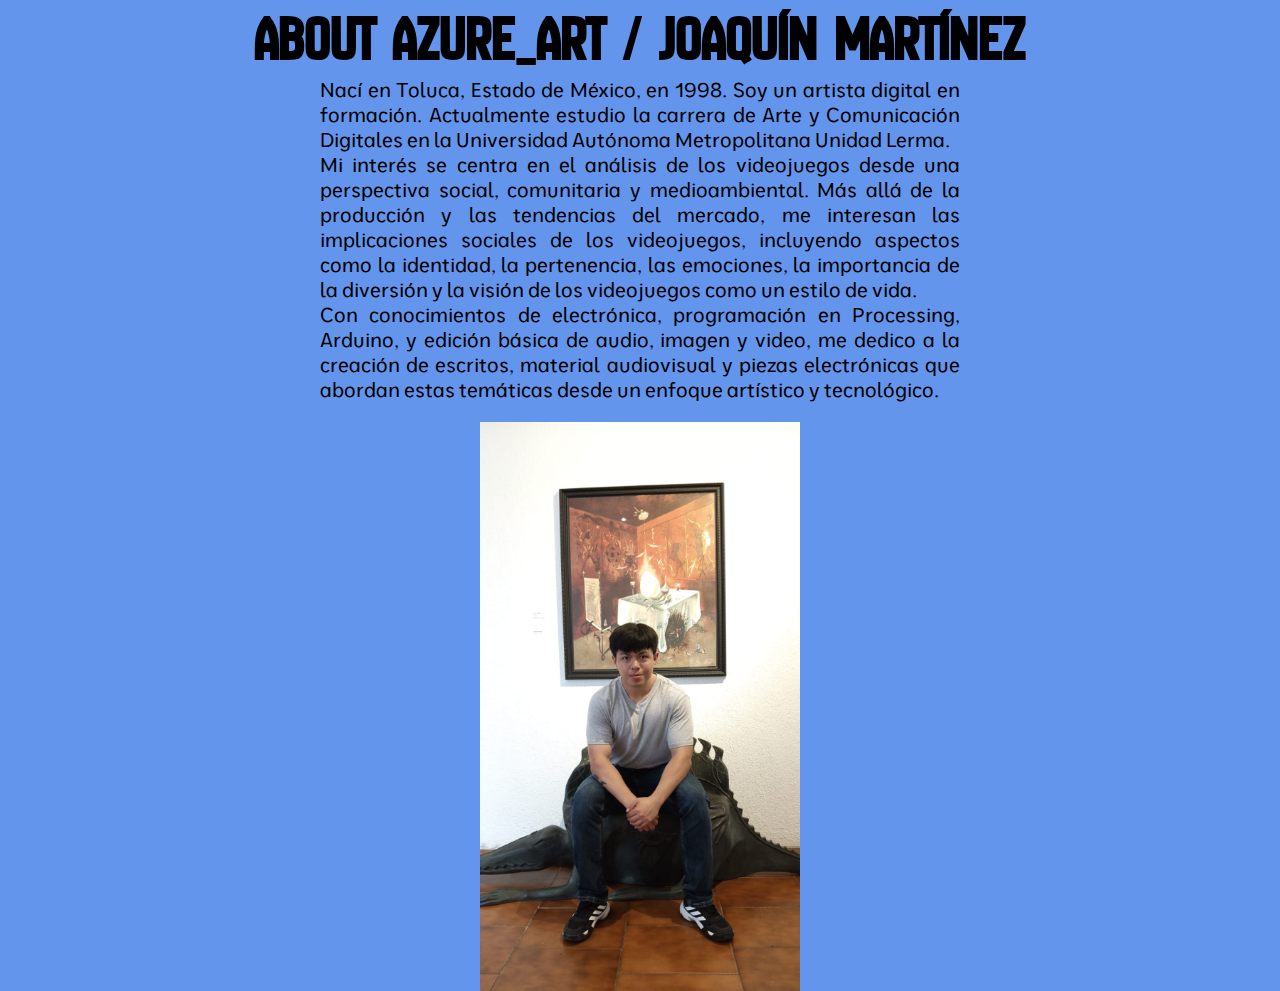
==== html/bio.html @ 1f985a5d "renombre archivos" ====
<!DOCTYPE html>
<html lang="es">
<head>
    <meta charset="UTF-8">
    <meta name="viewport" content="width=device-width, initial-scale=1.0">
    <title>Bio</title>
    <link rel="stylesheet" href="../styles/style.css">
    <link rel="preconnect" href="https://fonts.googleapis.com">
    <link rel="preconnect" href="https://fonts.gstatic.com" crossorigin>
    <link href="https://fonts.googleapis.com/css2?family=New+Amsterdam&family=Moderustic:wght@300..800&display=swap" rel="stylesheet">
</head>
<body id="bio">

    <h1> about azure_art / Joaquín Martínez</h1>
    <p>Nací en Toluca, Estado de México, en 1998. Soy un artista digital en formación. Actualmente estudio la carrera de Arte y Comunicación Digitales en la Universidad Autónoma Metropolitana Unidad Lerma.</p>
    <p>Mi interés se centra en el análisis de los videojuegos desde una perspectiva social, comunitaria y medioambiental. Más allá de la producción y las tendencias del mercado, me interesan las implicaciones sociales de los videojuegos, incluyendo aspectos como la identidad, la pertenencia, las emociones, la importancia de la diversión y la visión de los videojuegos como un estilo de vida.</p>
    <p>Con conocimientos de electrónica, programación en Processing, Arduino, y edición básica de audio, imagen y video, me dedico a la creación de escritos, material audiovisual y piezas electrónicas que abordan estas temáticas desde un enfoque artístico y tecnológico.</p>

    <div class="image-container">
        <img src="../assets/imagenes/bio.jpeg" alt="Foto del artista">

</body>
</html>
---- styles/style.css ----
/* Estilos generales aplicables a todas las páginas */
body {
    font-family: "Arial", sans-serif;
    margin: 0;
    padding: 0;
}

/* Estilos específicos para index.html */
#index {
    font-family: "New Amsterdam", sans-serif;
    margin: 0;
    padding: 0;
    background-color: cornflowerblue;
    color: white;
}

#index h1 {
    text-align: center;
    color: black;
}

#index p {
    color: black;
}

#index .image-container {
    display: flex;
    justify-content: center; /* Centra horizontalmente */
    margin-top: 20px; /* Espacio superior, ajusta según sea necesario */
}

/* Estilos para la imagen en index.html */
#index .image-container img {
    width: 25%; /* Reduce el tamaño de la imagen a la mitad */
    height: auto; /* Mantiene la relación de aspecto original */
    max-width: 100%; /* Asegura que la imagen no exceda el ancho del contenedor */
}



/* Estilos específicos para pagina1.html */
#pagina1 {
    background-color: black;
    color: white;
}

#pagina1 h1 {
    font-family: "Moderustic", sans-serif;
    width: 50%;
    margin: 0;
    padding: 0;
    color: white;
}

#pagina1 h2 {
    font-family: "Moderustic", sans-serif;
    width: 50%;
    margin: 0;
    padding: 0;
    color: white;
}

#pagina1 p {
    font-family: "Moderustic", sans-serif;
    text-align: justify;
    width: 50%;
    margin: 0;
    padding: 0;
    color: white;
}

/* Estilos específicos para pagina2.html */
#pagina2 {
    background-color: cornflowerblue;
    color: black;
}

#pagina2 h1 {
    text-align: center;
    font-family: "New Amsterdam", sans-serif;
    font-size: 250%; 
    margin: 0;
    padding: 0;
    color: black ;
}

#pagina2 p {
    font-family: "Moderustic", sans-serif;
    font-size: 125%;
    width: 50%;
    margin: 0 auto;
    text-align: justify;
    color: black;
}

/* Estilos específicos para pagina3.html */

#bio{
    background-color: cornflowerblue;
    color: black;
}

#bio h1{
    font-family: "New Amsterdam", sans-serif;
    font-size: 400%;
    margin: 0;
    padding: 0;
    text-align: center;
    color: black;
}

#bio p{
    font-family: "Moderustic", sans-serif;
    font-size: 125%;
    width: 50%;
    margin: 0 auto;
    text-align: justify;
    color: black;
}


#bio .image-container {
    display: flex;
    justify-content: center; /* Centra horizontalmente */
    margin-top: 20px; /* Espacio superior, ajusta según sea necesario */
}

/* Estilos para la imagen en index.html */
#bio .image-container img {
    width: 25%; /* Reduce el tamaño de la imagen a la mitad */
    height: auto; /* Mantiene la relación de aspecto original */
    max-width: 100%; /* Asegura que la imagen no exceda el ancho del contenedor */
}
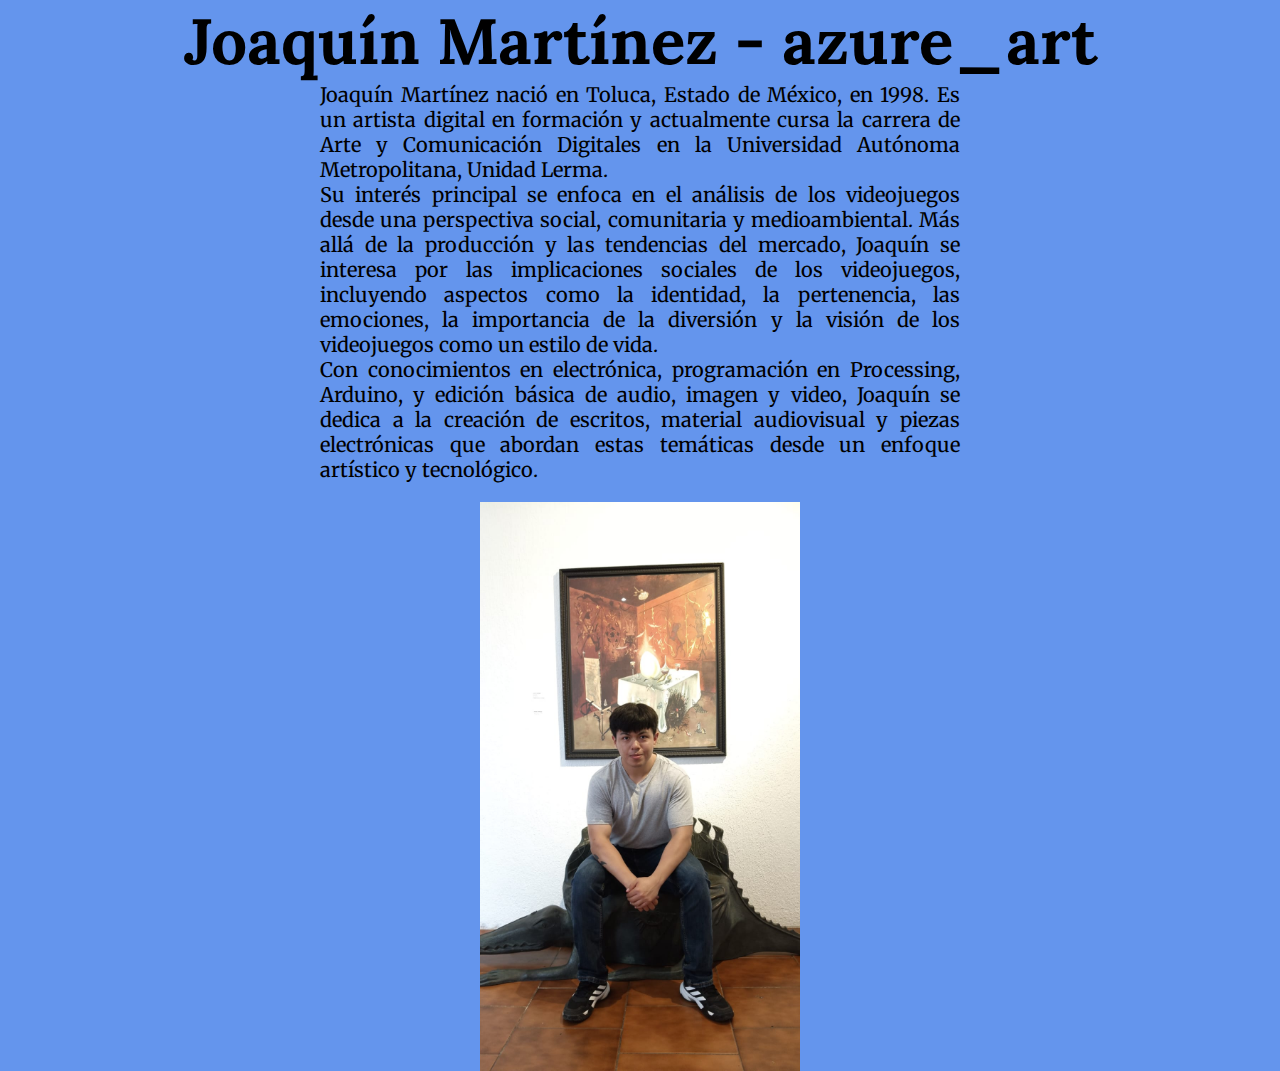
==== commit 181dac5b: "coloquio ver1.0" ====
--- a/html/bio.html
+++ b/html/bio.html
@@ -7,14 +7,14 @@
     <link rel="stylesheet" href="../styles/style.css">
     <link rel="preconnect" href="https://fonts.googleapis.com">
     <link rel="preconnect" href="https://fonts.gstatic.com" crossorigin>
-    <link href="https://fonts.googleapis.com/css2?family=New+Amsterdam&family=Moderustic:wght@300..800&display=swap" rel="stylesheet">
+    <link href="https://fonts.googleapis.com/css2?family=Lora:wght@400;700&family=Merriweather:wght@400;700&family=Raleway:wght@400;700&display=swap" rel="stylesheet">
 </head>
 <body id="bio">
 
-    <h1> about azure_art / Joaquín Martínez</h1>
-    <p>Nací en Toluca, Estado de México, en 1998. Soy un artista digital en formación. Actualmente estudio la carrera de Arte y Comunicación Digitales en la Universidad Autónoma Metropolitana Unidad Lerma.</p>
-    <p>Mi interés se centra en el análisis de los videojuegos desde una perspectiva social, comunitaria y medioambiental. Más allá de la producción y las tendencias del mercado, me interesan las implicaciones sociales de los videojuegos, incluyendo aspectos como la identidad, la pertenencia, las emociones, la importancia de la diversión y la visión de los videojuegos como un estilo de vida.</p>
-    <p>Con conocimientos de electrónica, programación en Processing, Arduino, y edición básica de audio, imagen y video, me dedico a la creación de escritos, material audiovisual y piezas electrónicas que abordan estas temáticas desde un enfoque artístico y tecnológico.</p>
+    <h1>Joaquín Martínez - azure_art</h1>
+    <p>Joaquín Martínez nació en Toluca, Estado de México, en 1998. Es un artista digital en formación y actualmente cursa la carrera de Arte y Comunicación Digitales en la Universidad Autónoma Metropolitana, Unidad Lerma.</p>
+    <p>Su interés principal se enfoca en el análisis de los videojuegos desde una perspectiva social, comunitaria y medioambiental. Más allá de la producción y las tendencias del mercado, Joaquín se interesa por las implicaciones sociales de los videojuegos, incluyendo aspectos como la identidad, la pertenencia, las emociones, la importancia de la diversión y la visión de los videojuegos como un estilo de vida.</p>
+    <p>Con conocimientos en electrónica, programación en Processing, Arduino, y edición básica de audio, imagen y video, Joaquín se dedica a la creación de escritos, material audiovisual y piezas electrónicas que abordan estas temáticas desde un enfoque artístico y tecnológico.</p>
 
     <div class="image-container">
         <img src="../assets/imagenes/bio.jpeg" alt="Foto del artista">
--- a/styles/style.css
+++ b/styles/style.css
@@ -7,21 +7,63 @@
 
 /* Estilos específicos para index.html */
 #index {
-    font-family: "New Amsterdam", sans-serif;
-    margin: 0;
-    padding: 0;
-    background-color: cornflowerblue;
-    color: white;
+    font-family: 'Lora', serif;
+    font-weight: bold;
 }
 
 #index h1 {
-    text-align: center;
+    font-family: 'Merriweather', serif;
+    font-size: 3em;
+    text-align:left;
     color: black;
+    margin-top: 0px;
+    margin-left: 10px;
 }
 
 #index p {
+    font-family: 'Lora', serif;
+    font-weight: bold;
     color: black;
 }
+ 
+/* Estilo para el nav y ul */
+nav ul {
+    list-style-type: none; /* Elimina los puntos de la lista */
+    padding: 0; /* Elimina el padding */
+    margin: 0; /* Elimina el margen */
+    display: flex;
+    flex-direction: column; /* Organiza los elementos de arriba hacia abajo */
+    align-items: flex-start; /* Alinea los elementos a la izquierda */
+}
+
+/* Estilo para los elementos de la lista */
+nav ul li {
+    margin-bottom: 10px; /* Espacio entre los elementos de la lista */
+}
+
+/* Estilo para los enlaces dentro de los elementos de la lista */
+/* Estilo normal para los enlaces */
+nav ul li a {
+    font-family: 'Merriweather', serif; /* Usa la fuente que prefieras */
+    font-size: 1.2em; /* Tamaño de la fuente */
+    color: black !important; /* Mantén el color del texto en negro, utilizando !important */
+    text-decoration: none; /* Elimina el subrayado de los enlaces */
+    padding: 10px 15px; /* Añade padding a los enlaces */
+    display: block; /* Asegura que el enlace ocupe todo el ancho del li */
+    background-color: #ffffff !important; /* Color de fondo blanco, utilizando !important */
+    border-radius: 5px; /* Bordes redondeados (opcional) */
+    transition: background-color 0.3s ease; /* Transición suave al cambiar el fondo */
+}
+
+/* Estilo para el hover */
+nav ul li a:hover {
+    background-color: #d3d3d3 !important; /* Cambia el color de fondo al pasar el ratón a un gris claro, utilizando !important */
+    color: black !important; /* Mantén el color del texto en negro, utilizando !important */
+}
+
+
+
+
 
 #index .image-container {
     display: flex;
@@ -101,7 +143,7 @@
 }
 
 #bio h1{
-    font-family: "New Amsterdam", sans-serif;
+    font-family: "Lora", sans-serif;
     font-size: 400%;
     margin: 0;
     padding: 0;
@@ -110,7 +152,7 @@
 }
 
 #bio p{
-    font-family: "Moderustic", sans-serif;
+    font-family: "Merriweather", sans-serif;
     font-size: 125%;
     width: 50%;
     margin: 0 auto;
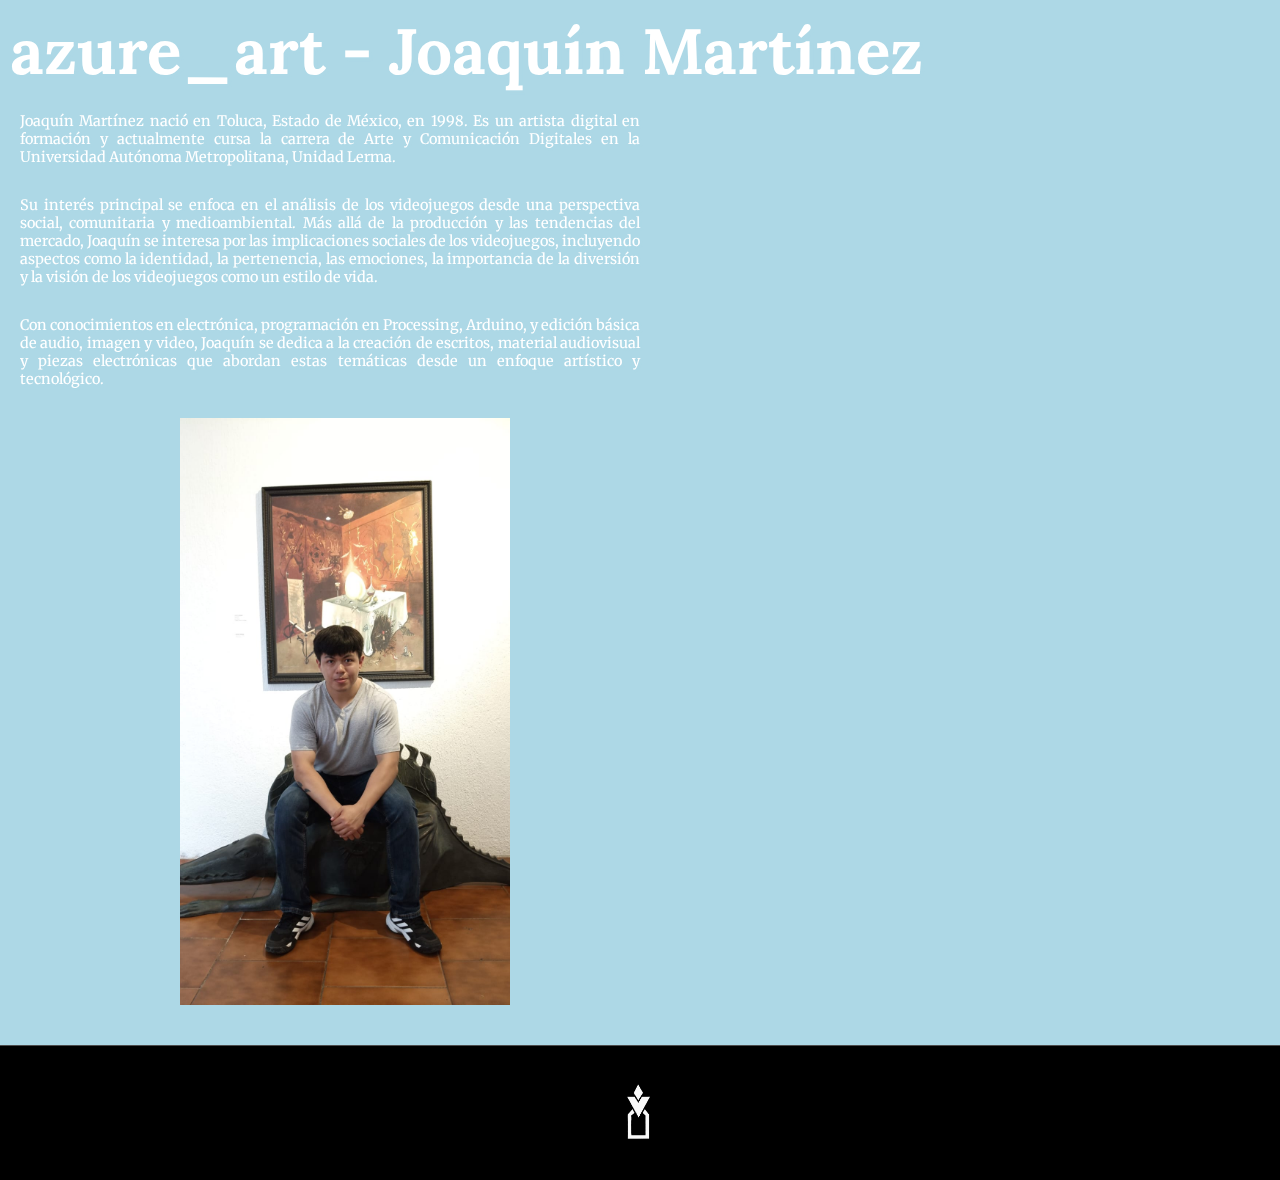
==== commit 2e1f7d43: "18sep" ====
--- a/html/bio.html
+++ b/html/bio.html
@@ -10,14 +10,24 @@
     <link href="https://fonts.googleapis.com/css2?family=Lora:wght@400;700&family=Merriweather:wght@400;700&family=Raleway:wght@400;700&display=swap" rel="stylesheet">
 </head>
 <body id="bio">
-
-    <h1>Joaquín Martínez - azure_art</h1>
+    <video autoplay muted loop id="background-video">
+        <source src="../assets/videos/bioback.mp4" type="video/mp4">
+        Tu navegador no soporta el video.
+    </video>
+    <div class="bio-container">
+    <div class="bio-text">    
+    <h1>azure_art - Joaquín Martínez</h1>
     <p>Joaquín Martínez nació en Toluca, Estado de México, en 1998. Es un artista digital en formación y actualmente cursa la carrera de Arte y Comunicación Digitales en la Universidad Autónoma Metropolitana, Unidad Lerma.</p>
     <p>Su interés principal se enfoca en el análisis de los videojuegos desde una perspectiva social, comunitaria y medioambiental. Más allá de la producción y las tendencias del mercado, Joaquín se interesa por las implicaciones sociales de los videojuegos, incluyendo aspectos como la identidad, la pertenencia, las emociones, la importancia de la diversión y la visión de los videojuegos como un estilo de vida.</p>
     <p>Con conocimientos en electrónica, programación en Processing, Arduino, y edición básica de audio, imagen y video, Joaquín se dedica a la creación de escritos, material audiovisual y piezas electrónicas que abordan estas temáticas desde un enfoque artístico y tecnológico.</p>
-
+    </div>
     <div class="image-container">
         <img src="../assets/imagenes/bio.jpeg" alt="Foto del artista">
-
+    </div>
+    <footer class="footerbio">
+        <a href="../index.html">
+            <img src="../assets/imagenes/home.png" alt="Regresar al inicio" class="home-button">
+        </a>
+    </footer>
 </body>
 </html>--- a/styles/style.css
+++ b/styles/style.css
@@ -1,10 +1,16 @@
 /* Estilos generales aplicables a todas las páginas */
+*{
+    box-sizing: border-box;
+}
+
 body {
     font-family: "Arial", sans-serif;
     margin: 0;
     padding: 0;
 }
-
+.texto{
+    padding: 5px;
+}
 /* Estilos específicos para index.html */
 #index {
     font-family: 'Lora', serif;
@@ -61,10 +67,6 @@
     color: black !important; /* Mantén el color del texto en negro, utilizando !important */
 }
 
-
-
-
-
 #index .image-container {
     display: flex;
     justify-content: center; /* Centra horizontalmente */
@@ -79,97 +81,144 @@
 }
 
 
-
-/* Estilos específicos para pagina1.html */
-#pagina1 {
-    background-color: black;
-    color: white;
-}
-
-#pagina1 h1 {
-    font-family: "Moderustic", sans-serif;
-    width: 50%;
-    margin: 0;
-    padding: 0;
-    color: white;
-}
-
-#pagina1 h2 {
-    font-family: "Moderustic", sans-serif;
-    width: 50%;
-    margin: 0;
-    padding: 0;
-    color: white;
-}
-
-#pagina1 p {
-    font-family: "Moderustic", sans-serif;
-    text-align: justify;
-    width: 50%;
-    margin: 0;
-    padding: 0;
-    color: white;
-}
-
-/* Estilos específicos para pagina2.html */
-#pagina2 {
-    background-color: cornflowerblue;
-    color: black;
-}
-
-#pagina2 h1 {
-    text-align: center;
-    font-family: "New Amsterdam", sans-serif;
-    font-size: 250%; 
-    margin: 0;
-    padding: 0;
-    color: black ;
-}
-
-#pagina2 p {
-    font-family: "Moderustic", sans-serif;
-    font-size: 125%;
-    width: 50%;
-    margin: 0 auto;
-    text-align: justify;
-    color: black;
-}
-
-/* Estilos específicos para pagina3.html */
-
 #bio{
-    background-color: cornflowerblue;
+    background-color: lightblue;
     color: black;
 }
 
 #bio h1{
     font-family: "Lora", sans-serif;
     font-size: 400%;
-    margin: 0;
+    margin: 10px;
     padding: 0;
-    text-align: center;
-    color: black;
+    text-align: left;
+    color: white;
+    text-shadow: 3px 3px 1px lightblue;
 }
 
 #bio p{
     font-family: "Merriweather", sans-serif;
-    font-size: 125%;
+    font-size: 90%;
     width: 50%;
-    margin: 0 auto;
+    margin: 10px;
+    padding: 10px;
+    align-items: left;
     text-align: justify;
-    color: black;
+    color: white;
+    text-shadow: 2px 2px 1px lightblue;
 }
 
 
 #bio .image-container {
     display: flex;
-    justify-content: center; /* Centra horizontalmente */
-    margin-top: 20px; /* Espacio superior, ajusta según sea necesario */
+    justify-content: left; /* Centra horizontalmente */
+    margin-top: 20px; 
+    margin-left: 180px;/* Espacio superior, ajusta según sea necesario */
+    padding-bottom: 40px;
 }
 
 /* Estilos para la imagen en index.html */
 #bio .image-container img {
-    width: 25%; /* Reduce el tamaño de la imagen a la mitad */
+    width: 30%; /* Reduce el tamaño de la imagen a la mitad */
     height: auto; /* Mantiene la relación de aspecto original */
     max-width: 100%; /* Asegura que la imagen no exceda el ancho del contenedor */
 }
+
+#background-video {
+    position: fixed;
+    right: 0;
+    bottom: 0;
+    min-width: 100%; 
+    min-height: 100%;
+    z-index: -1; /* Envía el video al fondo */
+    object-fit: cover; /* Ajusta el video para cubrir todo el fondo */
+}
+
+#bio {
+    position: relative;
+    z-index: 1; /* Asegura que el contenido esté por encima del video */
+}
+
+
+
+.footerbio {
+    padding: 20px;
+    background-color: black;
+    border-top: 1px solid rgba(255, 255, 255, 0.3);
+    text-align: center; /* Centra el texto */
+    color: white;
+    font-family: "Lora", sans-serif;
+    position: relative;
+}
+
+.footerbio p {
+    text-align: center !important;
+    margin: 0;
+    color: white;
+    text-shadow: none !important;
+}
+
+.home-button {
+    width: 60px;  /* Ajusta el tamaño según lo que necesites */
+    height: auto;
+    margin-top: 10px;
+    transition: transform 0.3s ease;  /* Añade una pequeña animación al hacer hover */
+}
+
+.home-button:hover {
+    transform: scale(1.1);
+    cursor: pointer;
+}
+/* Estilos específicos para la sección de contacto */
+.contacto {
+    padding: 20px;
+    background-color: steelblue; /* Color de fondo oscuro para la sección de contacto */
+    border: 1px solid #444; /* Borde opcional y ligeramente más claro que el fondo */
+    border-radius: 8px; /* Bordes redondeados opcionales */
+    margin: 20px 0; /* Espacio alrededor de la sección */
+}
+
+body{
+    background-color: black;
+}
+
+.contacto h1 {
+    font-family: 'Merriweather', serif; /* Fuente para el título */
+    font-size: 2.5em; /* Tamaño de fuente para el título */
+    text-align: center; /* Centra el título */
+    color: white; /* Color del título */
+    margin-bottom: 20px; /* Espacio debajo del título */
+}
+
+.info-contacto p {
+    font-family: 'Lora', serif; /* Fuente para el párrafo */
+    font-size: 1.2em; /* Tamaño de fuente para el párrafo */
+    text-align: center; /* Centra el texto del párrafo */
+    color: white; /* Color del texto */
+    margin-bottom: 15px; /* Espacio debajo del párrafo */
+}
+
+.info-contacto ul {
+    list-style-type: none; /* Elimina los puntos de la lista */
+    padding: 0; /* Elimina el padding */
+    margin: 0; /* Elimina el margen */
+    display: flex;
+    flex-direction: column; /* Organiza los elementos de arriba hacia abajo */
+    align-items: center; /* Centra los elementos de la lista */
+}
+
+.info-contacto li {
+    margin-bottom: 10px; /* Espacio entre los elementos de la lista */
+}
+
+.info-contacto a {
+    font-family: 'Lora', serif; /* Fuente para los enlaces */
+    font-size: 1.2em; /* Tamaño de fuente para los enlaces */
+    color: white; /* Color del enlace */
+    text-decoration: none; /* Elimina el subrayado de los enlaces */
+    transition: color 0.3s ease; /* Transición suave al cambiar el color */
+}
+
+.info-contacto a:hover {
+    color: #007BFF; /* Cambia el color del enlace al pasar el ratón */
+}
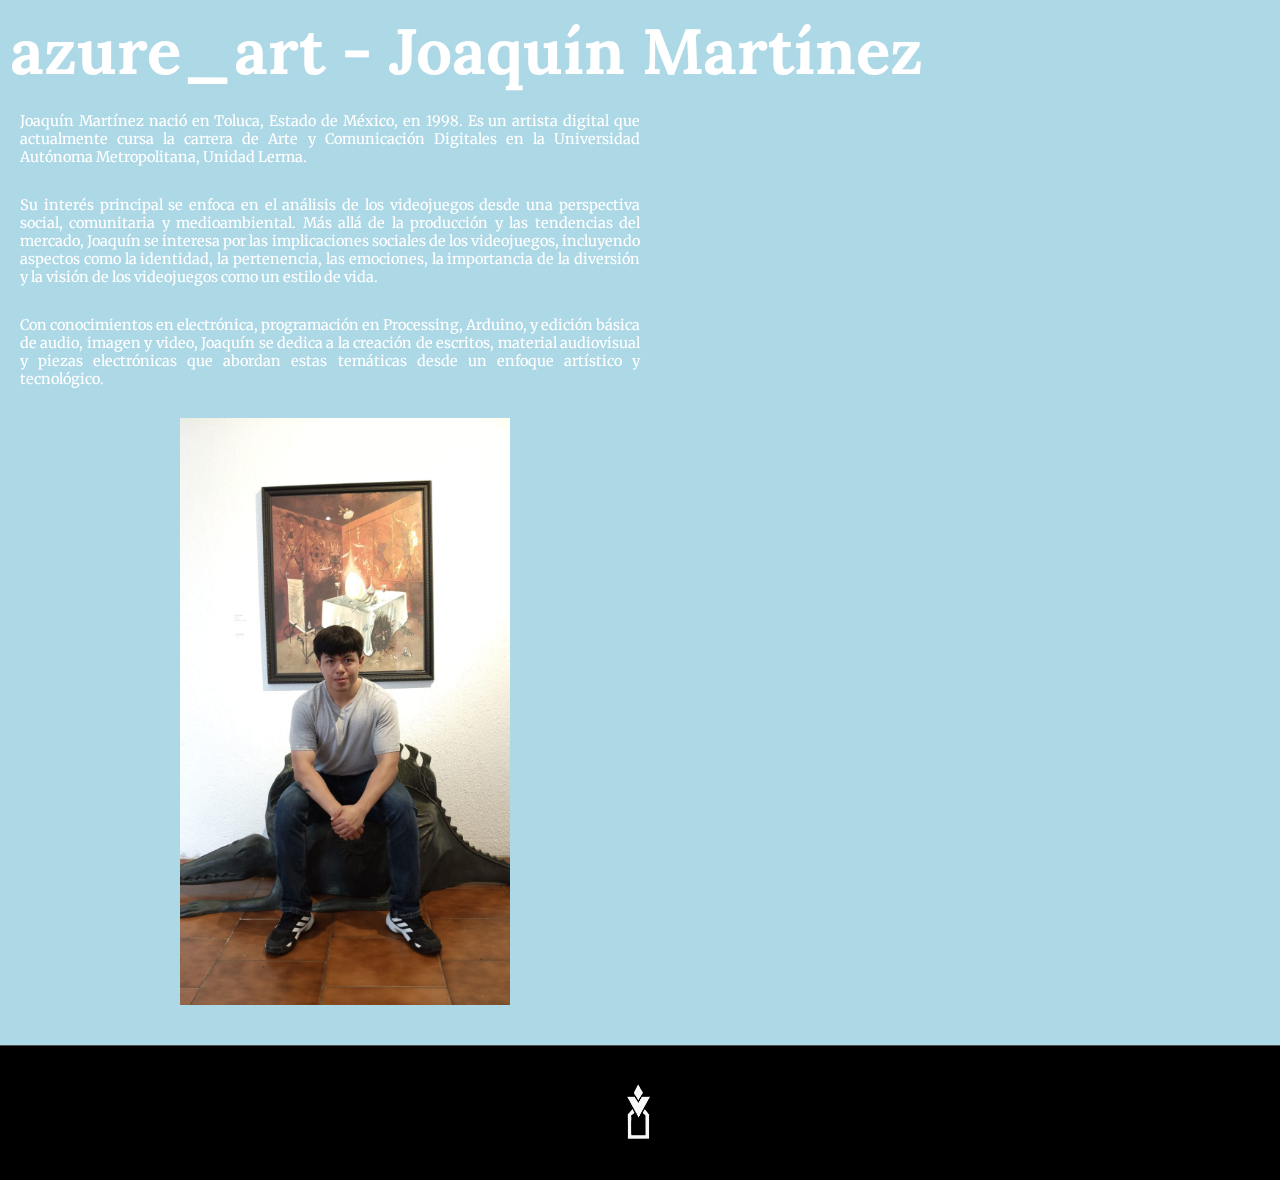
==== commit dc7e911e: "20sep" ====
--- a/html/bio.html
+++ b/html/bio.html
@@ -17,7 +17,7 @@
     <div class="bio-container">
     <div class="bio-text">    
     <h1>azure_art - Joaquín Martínez</h1>
-    <p>Joaquín Martínez nació en Toluca, Estado de México, en 1998. Es un artista digital en formación y actualmente cursa la carrera de Arte y Comunicación Digitales en la Universidad Autónoma Metropolitana, Unidad Lerma.</p>
+    <p>Joaquín Martínez nació en Toluca, Estado de México, en 1998. Es un artista digital que actualmente cursa la carrera de Arte y Comunicación Digitales en la Universidad Autónoma Metropolitana, Unidad Lerma.</p>
     <p>Su interés principal se enfoca en el análisis de los videojuegos desde una perspectiva social, comunitaria y medioambiental. Más allá de la producción y las tendencias del mercado, Joaquín se interesa por las implicaciones sociales de los videojuegos, incluyendo aspectos como la identidad, la pertenencia, las emociones, la importancia de la diversión y la visión de los videojuegos como un estilo de vida.</p>
     <p>Con conocimientos en electrónica, programación en Processing, Arduino, y edición básica de audio, imagen y video, Joaquín se dedica a la creación de escritos, material audiovisual y piezas electrónicas que abordan estas temáticas desde un enfoque artístico y tecnológico.</p>
     </div>
--- a/styles/style.css
+++ b/styles/style.css
@@ -139,8 +139,6 @@
     z-index: 1; /* Asegura que el contenido esté por encima del video */
 }
 
-
-
 .footerbio {
     padding: 20px;
     background-color: black;
@@ -169,56 +167,86 @@
     transform: scale(1.1);
     cursor: pointer;
 }
-/* Estilos específicos para la sección de contacto */
+
+
+/* Estilos específicos para el body de la sección de contacto */
+.contacto-page {
+    background-color: black !important;
+    display: flex;
+    justify-content: center;
+    align-items: center;
+    height: 100vh;
+    margin: 0;
+}
+
+/* Estilos para la sección de contacto */
 .contacto {
+    width: 60%; /* Ajusta el ancho del recuadro */
+    max-width: 800px; /* Ancho máximo para evitar que crezca demasiado */
     padding: 20px;
-    background-color: steelblue; /* Color de fondo oscuro para la sección de contacto */
-    border: 1px solid #444; /* Borde opcional y ligeramente más claro que el fondo */
-    border-radius: 8px; /* Bordes redondeados opcionales */
-    margin: 20px 0; /* Espacio alrededor de la sección */
-}
-
-body{
-    background-color: black;
+    background-color: steelblue;
+    border: 1px solid #444;
+    border-radius: 8px;
+    margin: 20px auto;
 }
 
 .contacto h1 {
-    font-family: 'Merriweather', serif; /* Fuente para el título */
-    font-size: 2.5em; /* Tamaño de fuente para el título */
-    text-align: center; /* Centra el título */
-    color: white; /* Color del título */
-    margin-bottom: 20px; /* Espacio debajo del título */
+    font-family: 'Merriweather', serif;
+    font-size: 2.5em;
+    text-align: center;
+    color: white;
+    margin-bottom: 20px;
 }
 
 .info-contacto p {
-    font-family: 'Lora', serif; /* Fuente para el párrafo */
-    font-size: 1.2em; /* Tamaño de fuente para el párrafo */
-    text-align: center; /* Centra el texto del párrafo */
-    color: white; /* Color del texto */
-    margin-bottom: 15px; /* Espacio debajo del párrafo */
+    font-family: 'Lora', serif;
+    font-size: 1.2em;
+    text-align: center;
+    color: white;
+    margin-bottom: 15px;
 }
 
 .info-contacto ul {
-    list-style-type: none; /* Elimina los puntos de la lista */
-    padding: 0; /* Elimina el padding */
-    margin: 0; /* Elimina el margen */
-    display: flex;
-    flex-direction: column; /* Organiza los elementos de arriba hacia abajo */
-    align-items: center; /* Centra los elementos de la lista */
+    list-style-type: none;
+    padding: 0;
+    margin: 0;
+    display: flex;
+    flex-direction: column;
+    align-items: center;
 }
 
 .info-contacto li {
-    margin-bottom: 10px; /* Espacio entre los elementos de la lista */
+    margin-bottom: 10px;
 }
 
 .info-contacto a {
-    font-family: 'Lora', serif; /* Fuente para los enlaces */
-    font-size: 1.2em; /* Tamaño de fuente para los enlaces */
-    color: white; /* Color del enlace */
-    text-decoration: none; /* Elimina el subrayado de los enlaces */
-    transition: color 0.3s ease; /* Transición suave al cambiar el color */
+    font-family: 'Lora', serif;
+    font-size: 1.2em;
+    color: white;
+    text-decoration: none;
+    transition: color 0.3s ease;
 }
 
 .info-contacto a:hover {
-    color: #007BFF; /* Cambia el color del enlace al pasar el ratón */
-}
+    color: #007BFF; /* Color al pasar el ratón */
+}
+
+/* Contenedor para el botón de home */
+.home-containercon {
+    margin-top: 20px; /* Espacio superior para el botón de home */
+    display: flex;
+    justify-content: center;
+}
+
+/* Estilo para la imagen del botón de home */
+.home-button {
+    width: 60px;  /* Ajusta el tamaño según lo que necesites */
+    height: auto;
+    transition: transform 0.3s ease;  /* Animación al hacer hover */
+}
+
+/* Efecto hover en el botón */
+.home-button:hover {
+    transform: scale(1.1);  /* Agranda ligeramente el botón al hacer hover */
+    cursor: pointer;
+}
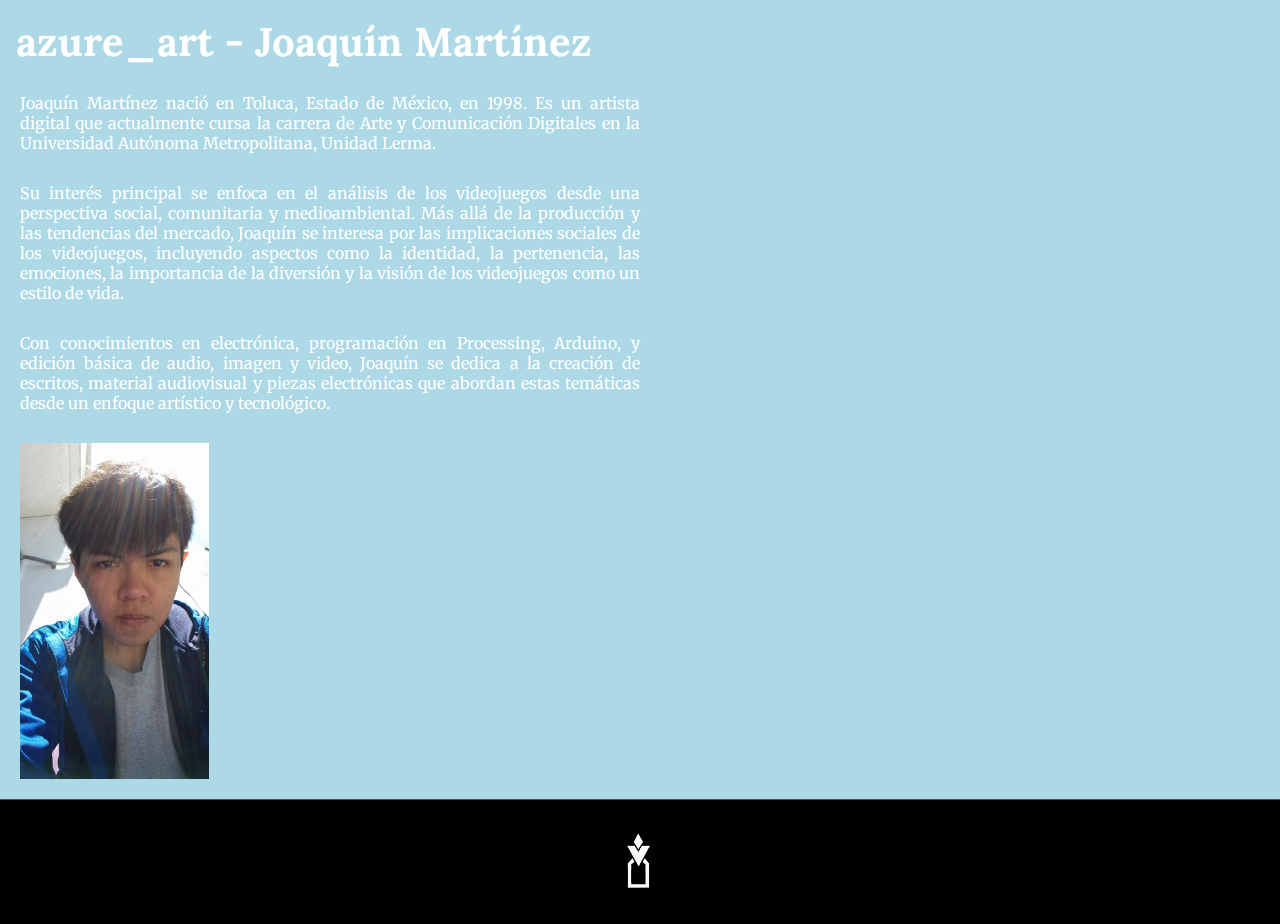
==== commit 1dc97fc5: "23sepresponsivo" ====
--- a/html/bio.html
+++ b/html/bio.html
@@ -2,7 +2,7 @@
 <html lang="es">
 <head>
     <meta charset="UTF-8">
-    <meta name="viewport" content="width=device-width, initial-scale=1.0">
+    <meta name="viewport" content="width=device-width, initial-scale=1.0, maximum-scale=1">
     <title>Bio</title>
     <link rel="stylesheet" href="../styles/style.css">
     <link rel="preconnect" href="https://fonts.googleapis.com">
--- a/styles/style.css
+++ b/styles/style.css
@@ -8,10 +8,7 @@
     margin: 0;
     padding: 0;
 }
-.texto{
-    padding: 5px;
-}
-/* Estilos específicos para index.html */
+
 #index {
     font-family: 'Lora', serif;
     font-weight: bold;
@@ -19,11 +16,12 @@
 
 #index h1 {
     font-family: 'Merriweather', serif;
-    font-size: 3em;
+    font-size: calc(4rem + 0.5vw);
     text-align:left;
     color: black;
     margin-top: 0px;
-    margin-left: 10px;
+    margin-left: 1%;
+    padding: calc(0px + 1vw) calc(0px + 1vw);
 }
 
 #index p {
@@ -33,53 +31,49 @@
 }
  
 /* Estilo para el nav y ul */
-nav ul {
-    list-style-type: none; /* Elimina los puntos de la lista */
-    padding: 0; /* Elimina el padding */
-    margin: 0; /* Elimina el margen */
-    display: flex;
-    flex-direction: column; /* Organiza los elementos de arriba hacia abajo */
-    align-items: flex-start; /* Alinea los elementos a la izquierda */
-}
-
-/* Estilo para los elementos de la lista */
-nav ul li {
-    margin-bottom: 10px; /* Espacio entre los elementos de la lista */
-}
-
-/* Estilo para los enlaces dentro de los elementos de la lista */
-/* Estilo normal para los enlaces */
-nav ul li a {
-    font-family: 'Merriweather', serif; /* Usa la fuente que prefieras */
-    font-size: 1.2em; /* Tamaño de la fuente */
-    color: black !important; /* Mantén el color del texto en negro, utilizando !important */
-    text-decoration: none; /* Elimina el subrayado de los enlaces */
-    padding: 10px 15px; /* Añade padding a los enlaces */
-    display: block; /* Asegura que el enlace ocupe todo el ancho del li */
-    background-color: #ffffff !important; /* Color de fondo blanco, utilizando !important */
-    border-radius: 5px; /* Bordes redondeados (opcional) */
-    transition: background-color 0.3s ease; /* Transición suave al cambiar el fondo */
-}
-
-/* Estilo para el hover */
-nav ul li a:hover {
-    background-color: #d3d3d3 !important; /* Cambia el color de fondo al pasar el ratón a un gris claro, utilizando !important */
-    color: black !important; /* Mantén el color del texto en negro, utilizando !important */
-}
-
-#index .image-container {
-    display: flex;
-    justify-content: center; /* Centra horizontalmente */
-    margin-top: 20px; /* Espacio superior, ajusta según sea necesario */
-}
-
-/* Estilos para la imagen en index.html */
-#index .image-container img {
-    width: 25%; /* Reduce el tamaño de la imagen a la mitad */
-    height: auto; /* Mantiene la relación de aspecto original */
-    max-width: 100%; /* Asegura que la imagen no exceda el ancho del contenedor */
-}
-
+    nav ul {
+        list-style-type: none;
+        padding: 0;
+        margin: 0;
+        display: flex;
+        flex-direction: column;
+        justify-content: center;
+        align-items: flex-start;
+    }
+
+    nav ul li {
+        margin-bottom: 0 15px;
+    }
+
+    nav ul li a {
+        font-family: 'Merriweather', serif;
+        font-size: calc(2rem + 0.5vw);
+        color: black;
+        text-decoration: none;
+        padding: calc(10px + 1vw) calc(15px + 1vw);
+        display: block;
+        background-color: #ffffff;
+        border-radius: 5px;
+        transition: background-color 0.3s ease;
+    }
+
+    nav ul li a:hover {
+        background-color: #d3d3d3;
+        color: black;
+    }
+
+@media(max-height: 768px){
+    #background-video {
+        position: fixed;
+        top: 0;
+        left: 0;
+        width: 100%;
+        height: 100vh; /* Asegúrate de que cubra el 100% de la ventana */
+        object-fit: cover; /* Evita distorsiones, cubre todo el área */
+        min-height: 100vh; /* Se asegura que cubra la pantalla */
+        z-index: -1;
+    }
+}
 
 #bio{
     background-color: lightblue;
@@ -88,18 +82,30 @@
 
 #bio h1{
     font-family: "Lora", sans-serif;
-    font-size: 400%;
-    margin: 10px;
+    font-size: 2.5rem;
+    margin: 1rem;
     padding: 0;
     text-align: left;
     color: white;
     text-shadow: 3px 3px 1px lightblue;
 }
 
+@media (max-width: 768px) {
+    #bio h1 {
+        font-size: 2rem; 
+    }
+}
+
+@media (max-width: 480px) {
+    #bio h1 {
+        font-size: 1.5rem; 
+    }
+}
+
 #bio p{
     font-family: "Merriweather", sans-serif;
-    font-size: 90%;
-    width: 50%;
+    font-size: 1rem;
+    width: 100%;
     margin: 10px;
     padding: 10px;
     align-items: left;
@@ -108,30 +114,58 @@
     text-shadow: 2px 2px 1px lightblue;
 }
 
+@media (min-width: 768px) {
+    #bio p {
+        width: 80%; /* Usa 80% para pantallas medianas */
+    }
+}
+
+@media (min-width: 1024px) {
+    #bio p {
+        width: 50%; /* 50% en pantallas grandes */
+    }
+}
 
 #bio .image-container {
     display: flex;
     justify-content: left; /* Centra horizontalmente */
     margin-top: 20px; 
-    margin-left: 180px;/* Espacio superior, ajusta según sea necesario */
-    padding-bottom: 40px;
-}
-
+    margin-left: 20px;/* Espacio superior, ajusta según sea necesario */
+    padding-bottom: 20px;
+    }
+
+@media (max-width: 768px) {
+#bio .image-container {
+    display: flex;
+    justify-content: center; /* Centra horizontalmente */
+    margin-top: 20px; 
+    margin-left: 20px;/* Espacio superior, ajusta según sea necesario */
+    padding-bottom: 20px;
+    }
+}
 /* Estilos para la imagen en index.html */
 #bio .image-container img {
-    width: 30%; /* Reduce el tamaño de la imagen a la mitad */
+    width: 15%; /* Reduce el tamaño de la imagen a la mitad */
     height: auto; /* Mantiene la relación de aspecto original */
     max-width: 100%; /* Asegura que la imagen no exceda el ancho del contenedor */
-}
+    }
+
 
 #background-video {
     position: fixed;
-    right: 0;
-    bottom: 0;
-    min-width: 100%; 
-    min-height: 100%;
-    z-index: -1; /* Envía el video al fondo */
-    object-fit: cover; /* Ajusta el video para cubrir todo el fondo */
+    top: 0;
+    left: 0;
+    width: 100%;
+    height: 100vh;
+    object-fit: cover;
+    z-index: -1;
+    background-size: cover; /* Asegura que el video cubra completamente la pantalla */
+}
+
+@media (max-height: 768px) {
+    #background-video {
+        min-height: 100vh;
+    }
 }
 
 #bio {
@@ -140,13 +174,24 @@
 }
 
 .footerbio {
-    padding: 20px;
+    display: flex;
+    padding: 15px;
     background-color: black;
     border-top: 1px solid rgba(255, 255, 255, 0.3);
+    justify-content: center;
+    align-items: center;
     text-align: center; /* Centra el texto */
     color: white;
     font-family: "Lora", sans-serif;
     position: relative;
+    flex-direction: column;
+}
+
+@media (max-width: 768px) {
+    .footerbio {
+        font-size: 0.9rem;
+        padding: 10px;
+    }
 }
 
 .footerbio p {
@@ -157,10 +202,22 @@
 }
 
 .home-button {
-    width: 60px;  /* Ajusta el tamaño según lo que necesites */
+    width: 40px;  /* Ajusta el tamaño según lo que necesites */
     height: auto;
     margin-top: 10px;
     transition: transform 0.3s ease;  /* Añade una pequeña animación al hacer hover */
+}
+
+@media (max-width: 768px) {
+    .home-button {
+        width: 40px; /* Reduce el tamaño del botón en pantallas pequeñas */
+    }
+}
+
+@media (max-width: 480px) {
+    .home-button {
+        width: 30px; /* Tamaño aún menor en pantallas más pequeñas */
+    }
 }
 
 .home-button:hover {
@@ -182,12 +239,12 @@
 /* Estilos para la sección de contacto */
 .contacto {
     width: 60%; /* Ajusta el ancho del recuadro */
-    max-width: 800px; /* Ancho máximo para evitar que crezca demasiado */
-    padding: 20px;
+    max-width: 50rem; /* Ancho máximo para evitar que crezca demasiado */
+    padding: 1.25rem;
     background-color: steelblue;
-    border: 1px solid #444;
-    border-radius: 8px;
-    margin: 20px auto;
+    border: 0.625rem solid #444;
+    border-radius: 0.5rem;
+    margin: 1.25rem auto;
 }
 
 .contacto h1 {
@@ -195,7 +252,7 @@
     font-size: 2.5em;
     text-align: center;
     color: white;
-    margin-bottom: 20px;
+    margin-bottom: 1.25rem;
 }
 
 .info-contacto p {
@@ -203,7 +260,7 @@
     font-size: 1.2em;
     text-align: center;
     color: white;
-    margin-bottom: 15px;
+    margin-bottom: 0.9375rem;
 }
 
 .info-contacto ul {
@@ -216,12 +273,12 @@
 }
 
 .info-contacto li {
-    margin-bottom: 10px;
+    margin-bottom: 0.625rem;
 }
 
 .info-contacto a {
     font-family: 'Lora', serif;
-    font-size: 1.2em;
+    font-size: 1.2rem;
     color: white;
     text-decoration: none;
     transition: color 0.3s ease;
@@ -233,14 +290,14 @@
 
 /* Contenedor para el botón de home */
 .home-containercon {
-    margin-top: 20px; /* Espacio superior para el botón de home */
+    margin-top: 1.25rem; /* Espacio superior para el botón de home */
     display: flex;
     justify-content: center;
 }
 
 /* Estilo para la imagen del botón de home */
 .home-button {
-    width: 60px;  /* Ajusta el tamaño según lo que necesites */
+    width: 3.75rem;  /* Ajusta el tamaño según lo que necesites */
     height: auto;
     transition: transform 0.3s ease;  /* Animación al hacer hover */
 }
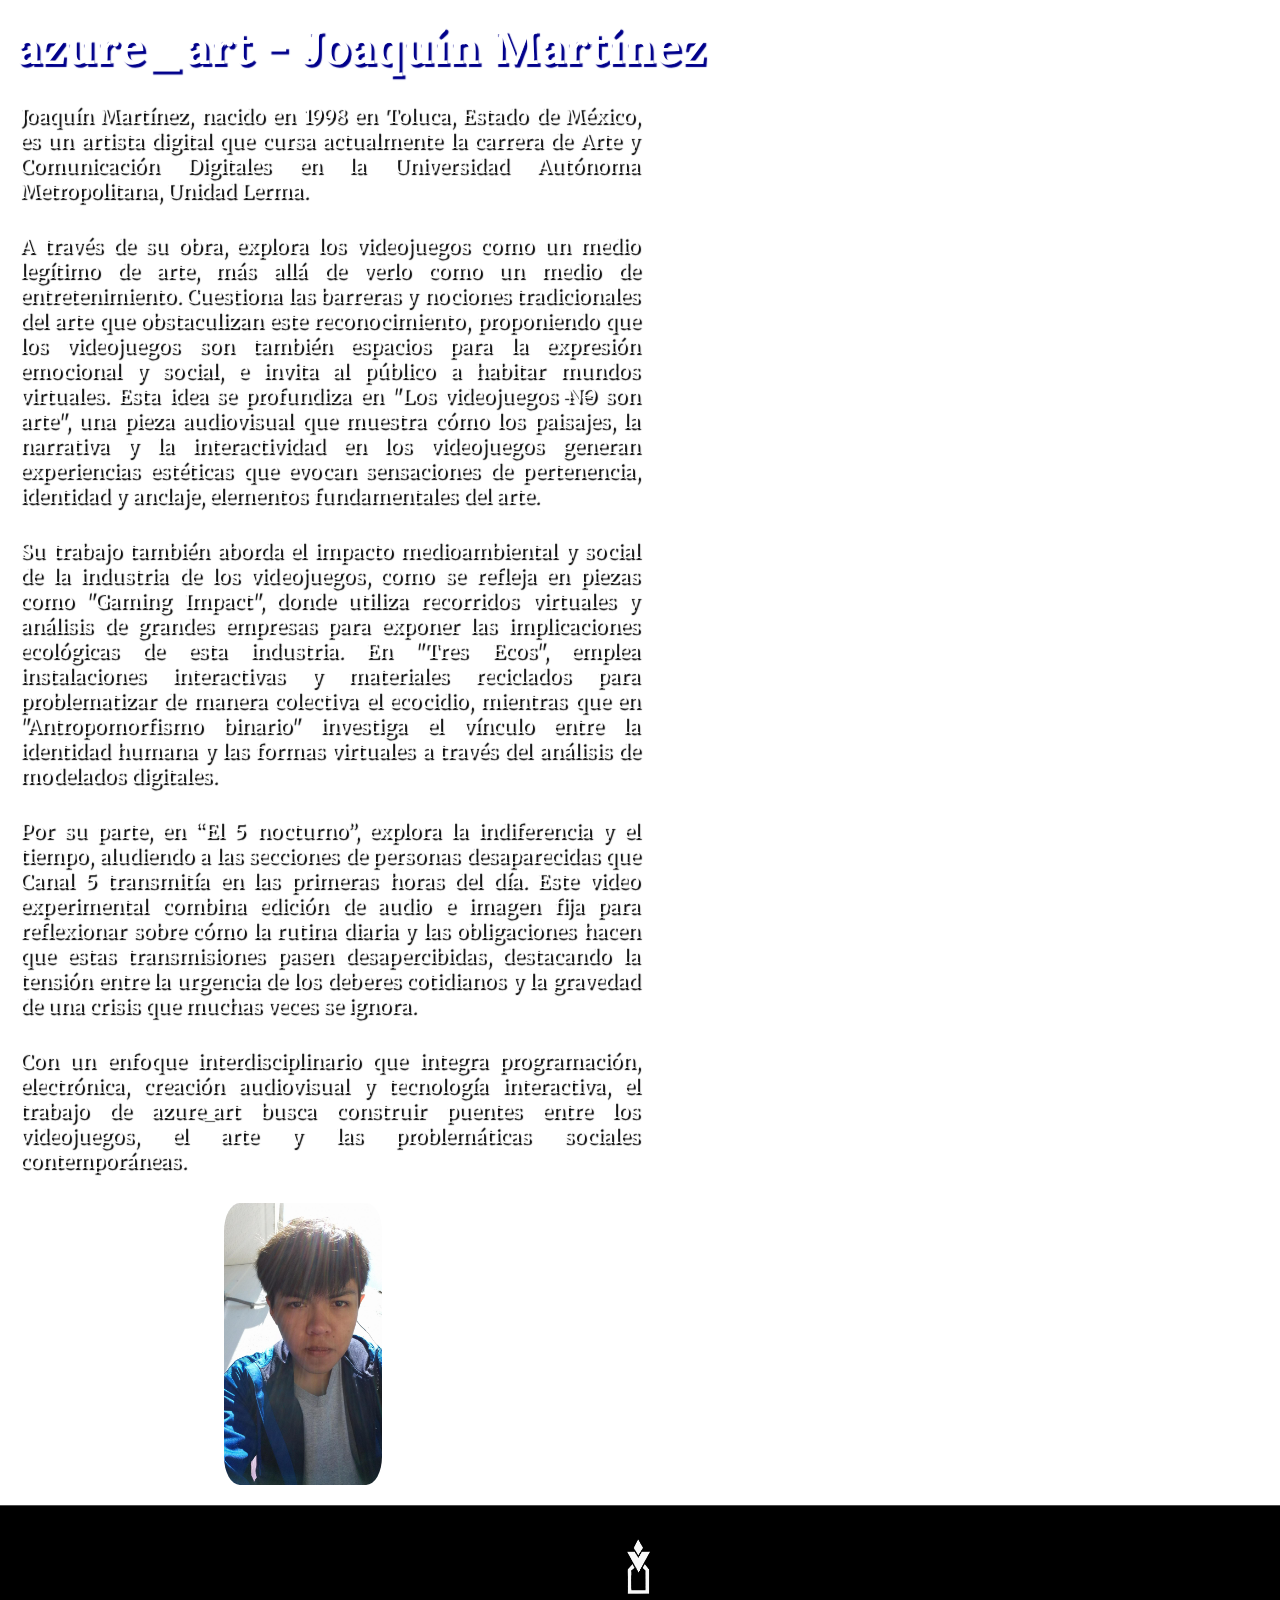
==== commit 8edd461f: "finalbio" ====
--- a/html/bio.html
+++ b/html/bio.html
@@ -15,12 +15,19 @@
         Tu navegador no soporta el video.
     </video>
     <div class="bio-container">
-    <div class="bio-text">    
-    <h1>azure_art - Joaquín Martínez</h1>
-    <p>Joaquín Martínez nació en Toluca, Estado de México, en 1998. Es un artista digital que actualmente cursa la carrera de Arte y Comunicación Digitales en la Universidad Autónoma Metropolitana, Unidad Lerma.</p>
-    <p>Su interés principal se enfoca en el análisis de los videojuegos desde una perspectiva social, comunitaria y medioambiental. Más allá de la producción y las tendencias del mercado, Joaquín se interesa por las implicaciones sociales de los videojuegos, incluyendo aspectos como la identidad, la pertenencia, las emociones, la importancia de la diversión y la visión de los videojuegos como un estilo de vida.</p>
-    <p>Con conocimientos en electrónica, programación en Processing, Arduino, y edición básica de audio, imagen y video, Joaquín se dedica a la creación de escritos, material audiovisual y piezas electrónicas que abordan estas temáticas desde un enfoque artístico y tecnológico.</p>
-    </div>
+        <div class="bio-text">    
+            <h1>azure_art - Joaquín Martínez</h1>
+            <p>Joaquín Martínez, nacido en 1998 en Toluca, Estado de México, es un artista digital que cursa actualmente la carrera de Arte y Comunicación Digitales en la Universidad Autónoma Metropolitana, Unidad Lerma.</p>
+            
+            <p>A través de su obra, explora los videojuegos como un medio legítimo de arte, más allá de verlo como un medio de entretenimiento. Cuestiona las barreras y nociones tradicionales del arte que obstaculizan este reconocimiento, proponiendo que los videojuegos son también espacios para la expresión emocional y social, e invita al público a habitar mundos virtuales. Esta idea se profundiza en "Los videojuegos ̶N̶O̶ son arte", una pieza audiovisual que muestra cómo los paisajes, la narrativa y la interactividad en los videojuegos generan experiencias estéticas que evocan sensaciones de pertenencia, identidad y anclaje, elementos fundamentales del arte.</p>
+            
+            <p>Su trabajo también aborda el impacto medioambiental y social de la industria de los videojuegos, como se refleja en piezas como "Gaming Impact", donde utiliza recorridos virtuales y análisis de grandes empresas para exponer las implicaciones ecológicas de esta industria. En "Tres Ecos", emplea instalaciones interactivas y materiales reciclados para problematizar de manera colectiva el ecocidio, mientras que en "Antropomorfismo binario" investiga el vínculo entre la identidad humana y las formas virtuales a través del análisis de modelados digitales.</p>
+            
+            <p>Por su parte, en “El 5 nocturno”, explora la indiferencia y el tiempo, aludiendo a las secciones de personas desaparecidas que Canal 5 transmitía en las primeras horas del día. Este video experimental combina edición de audio e imagen fija para reflexionar sobre cómo la rutina diaria y las obligaciones hacen que estas transmisiones pasen desapercibidas, destacando la tensión entre la urgencia de los deberes cotidianos y la gravedad de una crisis que muchas veces se ignora.</p>
+            
+            <p>Con un enfoque interdisciplinario que integra programación, electrónica, creación audiovisual y tecnología interactiva, el trabajo de azure_art busca construir puentes entre los videojuegos, el arte y las problemáticas sociales contemporáneas.</p>
+        </div>
+        
     <div class="image-container">
         <img src="../assets/imagenes/bio.jpeg" alt="Foto del artista">
     </div>
--- a/styles/style.css
+++ b/styles/style.css
@@ -19,9 +19,9 @@
     font-size: calc(4rem + 0.5vw);
     text-align:left;
     color: black;
-    margin-top: 0px;
+    margin-top: 0rem;
     margin-left: 1%;
-    padding: calc(0px + 1vw) calc(0px + 1vw);
+    padding: calc(0rem + 1vw) calc(0rem + 1vw);
 }
 
 #index p {
@@ -42,7 +42,7 @@
     }
 
     nav ul li {
-        margin-bottom: 0 15px;
+        margin-bottom: 0 0.938rem;
     }
 
     nav ul li a {
@@ -50,10 +50,10 @@
         font-size: calc(2rem + 0.5vw);
         color: black;
         text-decoration: none;
-        padding: calc(10px + 1vw) calc(15px + 1vw);
+        padding: calc(0.625rem + 1vw) calc(0.938rem + 1vw);
         display: block;
         background-color: #ffffff;
-        border-radius: 5px;
+        border-radius: 0.313rem;
         transition: background-color 0.3s ease;
     }
 
@@ -76,18 +76,17 @@
 }
 
 #bio{
-    background-color: lightblue;
     color: black;
 }
 
 #bio h1{
     font-family: "Lora", sans-serif;
-    font-size: 2.5rem;
+    font-size: 3rem;
     margin: 1rem;
     padding: 0;
     text-align: left;
     color: white;
-    text-shadow: 3px 3px 1px lightblue;
+    text-shadow: 0.188rem 0.188rem 0.063rem darkblue;
 }
 
 @media (max-width: 768px) {
@@ -104,14 +103,14 @@
 
 #bio p{
     font-family: "Merriweather", sans-serif;
-    font-size: 1rem;
+    font-size: 1.25rem;
     width: 100%;
-    margin: 10px;
-    padding: 10px;
+    margin: 0.625rem;
+    padding: 0.625rem;
     align-items: left;
     text-align: justify;
     color: white;
-    text-shadow: 2px 2px 1px lightblue;
+    text-shadow: 0.125rem 0.125rem 0.063rem black;
 }
 
 @media (min-width: 768px) {
@@ -120,7 +119,7 @@
     }
 }
 
-@media (min-width: 1024px) {
+@media (min-width: 768px) {
     #bio p {
         width: 50%; /* 50% en pantallas grandes */
     }
@@ -129,25 +128,27 @@
 #bio .image-container {
     display: flex;
     justify-content: left; /* Centra horizontalmente */
-    margin-top: 20px; 
-    margin-left: 20px;/* Espacio superior, ajusta según sea necesario */
-    padding-bottom: 20px;
+    margin-top: 1.25rem; 
+    margin-left: 1.25rem;/* Espacio superior, ajusta según sea necesario */
+    padding-bottom: 1.25rem;
+    margin-left: 14rem;
     }
 
 @media (max-width: 768px) {
 #bio .image-container {
     display: flex;
     justify-content: center; /* Centra horizontalmente */
-    margin-top: 20px; 
-    margin-left: 20px;/* Espacio superior, ajusta según sea necesario */
-    padding-bottom: 20px;
+    margin-top: 1.25rem; 
+    margin-left: 1.25rem;/* Espacio superior, ajusta según sea necesario */
+    padding-bottom: 1.25rem;
     }
 }
 /* Estilos para la imagen en index.html */
 #bio .image-container img {
     width: 15%; /* Reduce el tamaño de la imagen a la mitad */
     height: auto; /* Mantiene la relación de aspecto original */
-    max-width: 100%; /* Asegura que la imagen no exceda el ancho del contenedor */
+    max-width: 100%; 
+    border-radius: 10%;
     }
 
 
@@ -175,9 +176,9 @@
 
 .footerbio {
     display: flex;
-    padding: 15px;
+    padding: 0.938rem;
     background-color: black;
-    border-top: 1px solid rgba(255, 255, 255, 0.3);
+    border-top: 0.063rem solid rgba(255, 255, 255, 0.3);
     justify-content: center;
     align-items: center;
     text-align: center; /* Centra el texto */
@@ -190,7 +191,7 @@
 @media (max-width: 768px) {
     .footerbio {
         font-size: 0.9rem;
-        padding: 10px;
+        padding: 0.625rem;
     }
 }
 
@@ -202,21 +203,21 @@
 }
 
 .home-button {
-    width: 40px;  /* Ajusta el tamaño según lo que necesites */
+    width: 2.5rem;  /* Ajusta el tamaño según lo que necesites */
     height: auto;
-    margin-top: 10px;
+    margin-top: 0.625rem;
     transition: transform 0.3s ease;  /* Añade una pequeña animación al hacer hover */
 }
 
 @media (max-width: 768px) {
     .home-button {
-        width: 40px; /* Reduce el tamaño del botón en pantallas pequeñas */
+        width: 2.5rem; /* Reduce el tamaño del botón en pantallas pequeñas */
     }
 }
 
 @media (max-width: 480px) {
     .home-button {
-        width: 30px; /* Tamaño aún menor en pantallas más pequeñas */
+        width: 1.875rem; /* Tamaño aún menor en pantallas más pequeñas */
     }
 }
 
@@ -307,3 +308,44 @@
     transform: scale(1.1);  /* Agranda ligeramente el botón al hacer hover */
     cursor: pointer;
 }
+
+/* Media Query para tablets (máximo 768px) */
+@media (max-width: 48rem) { /* 768px */
+    .contacto {
+        width: 90%; /* Ajusta el ancho al 90% */
+        max-width: 40rem; /* Ajusta el ancho máximo */
+        padding: 1rem; /* Reduce el padding */
+    }
+
+    .contacto h1 {
+        font-size: 2rem; /* Reduce el tamaño del título */
+    }
+
+    .info-contacto p, .info-contacto a {
+        font-size: 1rem; /* Reduce el tamaño del texto */
+    }
+
+    .home-button {
+        width: 3.125rem; /* 50px, Reduce el tamaño del botón */
+    }
+}
+
+/* Media Query para móviles (máximo 480px) */
+@media (max-width: 30rem) { /* 480px */
+    .contacto {
+        width: 95%; /* Ocupa casi todo el ancho */
+        padding: 0.75rem; /* Reduce el padding */
+    }
+
+    .contacto h1 {
+        font-size: 1.5rem; /* Reduce el tamaño del título aún más */
+    }
+
+    .info-contacto p, .info-contacto a {
+        font-size: 0.9375rem; /* Aprox. 15px */
+    }
+
+    .home-button {
+        width: 2.5rem; /* 40px, tamaño más pequeño del botón */
+    }
+}
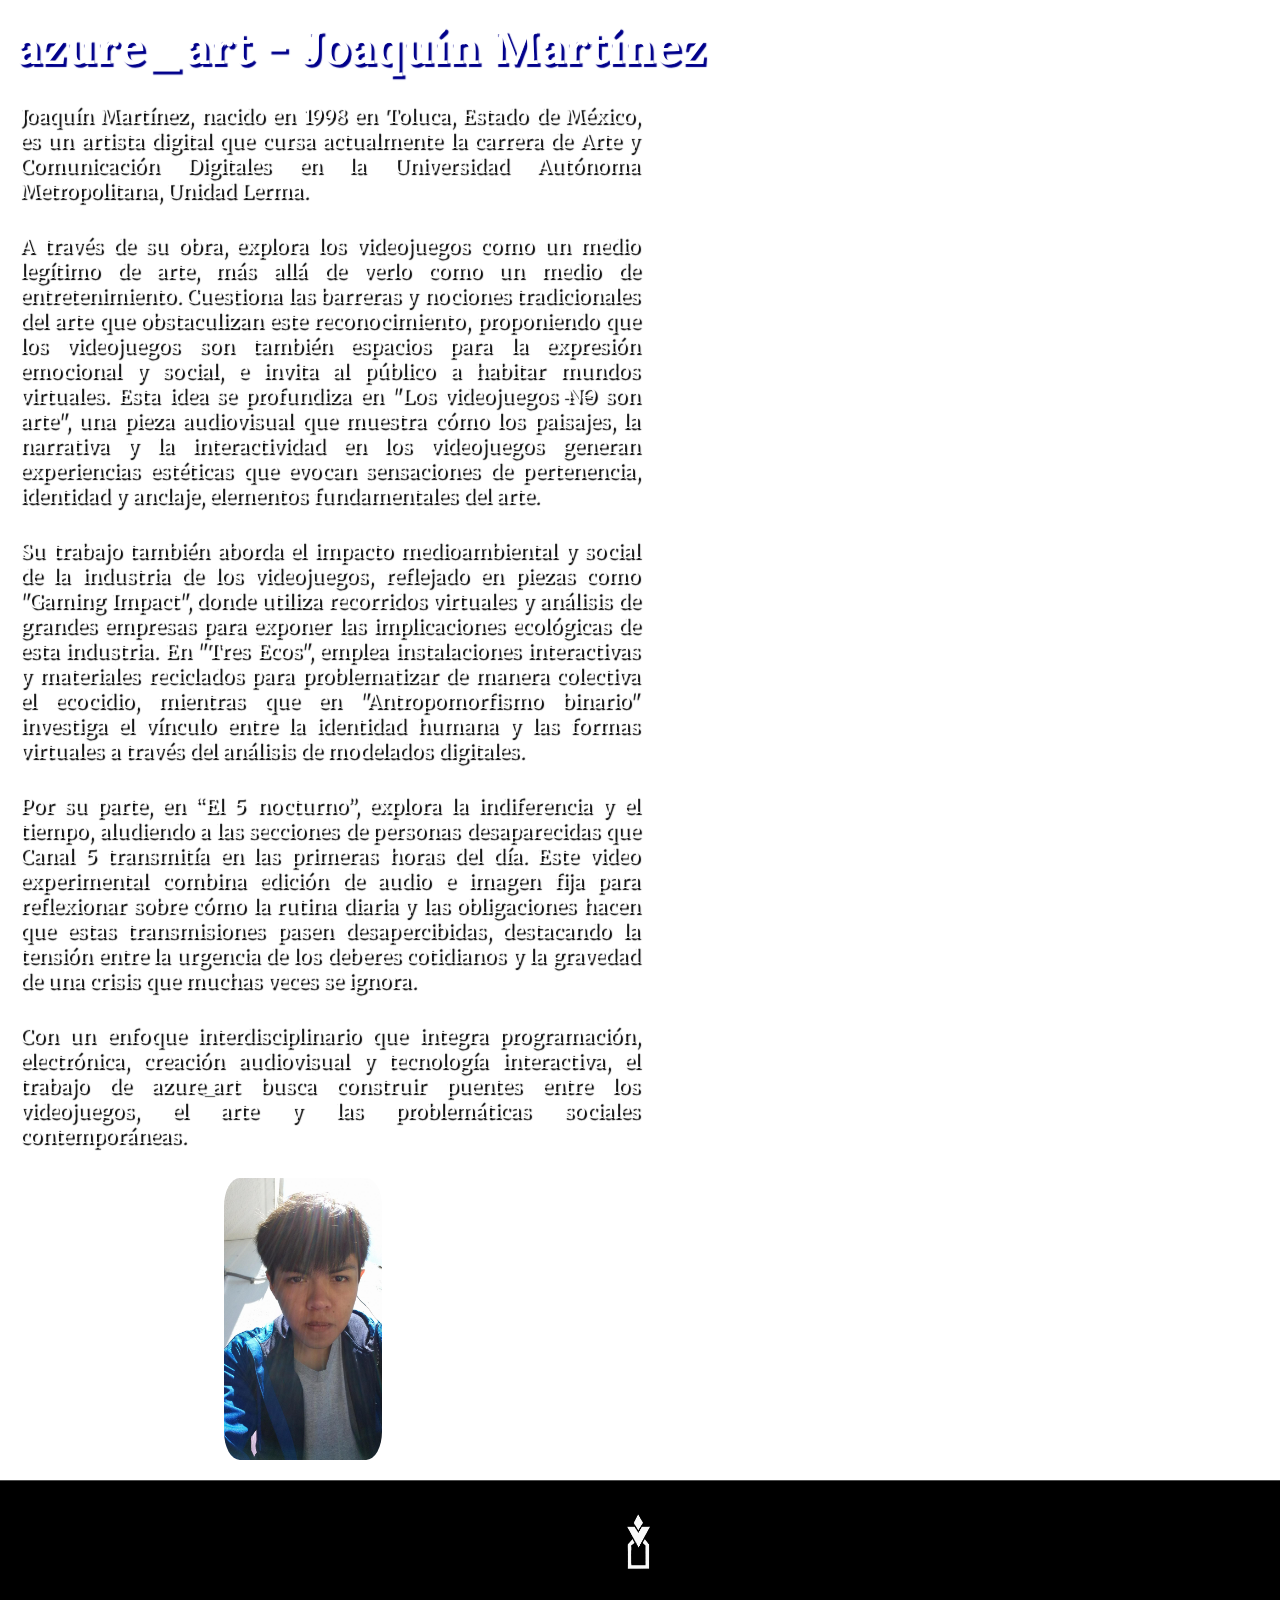
==== commit 3468b20a: "2" ====
--- a/html/bio.html
+++ b/html/bio.html
@@ -21,7 +21,7 @@
             
             <p>A través de su obra, explora los videojuegos como un medio legítimo de arte, más allá de verlo como un medio de entretenimiento. Cuestiona las barreras y nociones tradicionales del arte que obstaculizan este reconocimiento, proponiendo que los videojuegos son también espacios para la expresión emocional y social, e invita al público a habitar mundos virtuales. Esta idea se profundiza en "Los videojuegos ̶N̶O̶ son arte", una pieza audiovisual que muestra cómo los paisajes, la narrativa y la interactividad en los videojuegos generan experiencias estéticas que evocan sensaciones de pertenencia, identidad y anclaje, elementos fundamentales del arte.</p>
             
-            <p>Su trabajo también aborda el impacto medioambiental y social de la industria de los videojuegos, como se refleja en piezas como "Gaming Impact", donde utiliza recorridos virtuales y análisis de grandes empresas para exponer las implicaciones ecológicas de esta industria. En "Tres Ecos", emplea instalaciones interactivas y materiales reciclados para problematizar de manera colectiva el ecocidio, mientras que en "Antropomorfismo binario" investiga el vínculo entre la identidad humana y las formas virtuales a través del análisis de modelados digitales.</p>
+            <p>Su trabajo también aborda el impacto medioambiental y social de la industria de los videojuegos, reflejado en piezas como "Gaming Impact", donde utiliza recorridos virtuales y análisis de grandes empresas para exponer las implicaciones ecológicas de esta industria. En "Tres Ecos", emplea instalaciones interactivas y materiales reciclados para problematizar de manera colectiva el ecocidio, mientras que en "Antropomorfismo binario" investiga el vínculo entre la identidad humana y las formas virtuales a través del análisis de modelados digitales.</p>
             
             <p>Por su parte, en “El 5 nocturno”, explora la indiferencia y el tiempo, aludiendo a las secciones de personas desaparecidas que Canal 5 transmitía en las primeras horas del día. Este video experimental combina edición de audio e imagen fija para reflexionar sobre cómo la rutina diaria y las obligaciones hacen que estas transmisiones pasen desapercibidas, destacando la tensión entre la urgencia de los deberes cotidianos y la gravedad de una crisis que muchas veces se ignora.</p>
             
